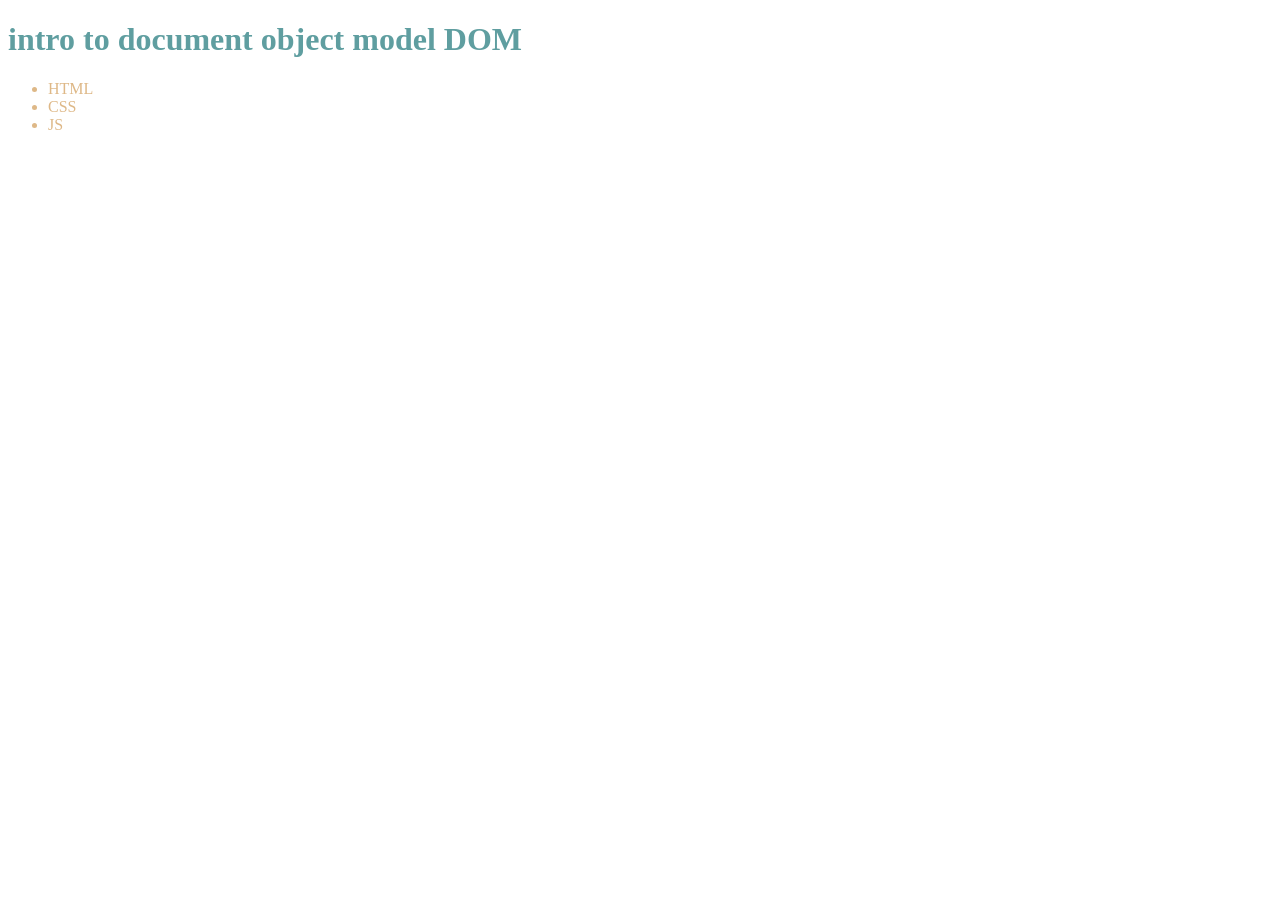
==== index.html @ 3f59a270 "first commit" ====
<!DOCTYPE html>
<html lang="en">
<head>
    <meta charset="UTF-8">
    <meta name="viewport" content="width=device-width, initial-scale=1.0">
    <title>Tour of Document Object Model</title>

    <!-- connect css -->
     <link rel="stylesheet" href="style/styles.css">
</head>
<body>
    <header>
        <h1>
            intro to document object model DOM
        </h1>
    </header>

    <main>
        <ul>
            <li>HTML</li>
            <li>CSS</li>
            <li>JS</li>
        </ul>
    </main>

    <script src="js/connect.js"></script>
</body>
</html>
---- style/styles.css ----
h1{
    color: cadetblue;
    font-weight: bold;
}
ul
{
    color: burlywood;
}
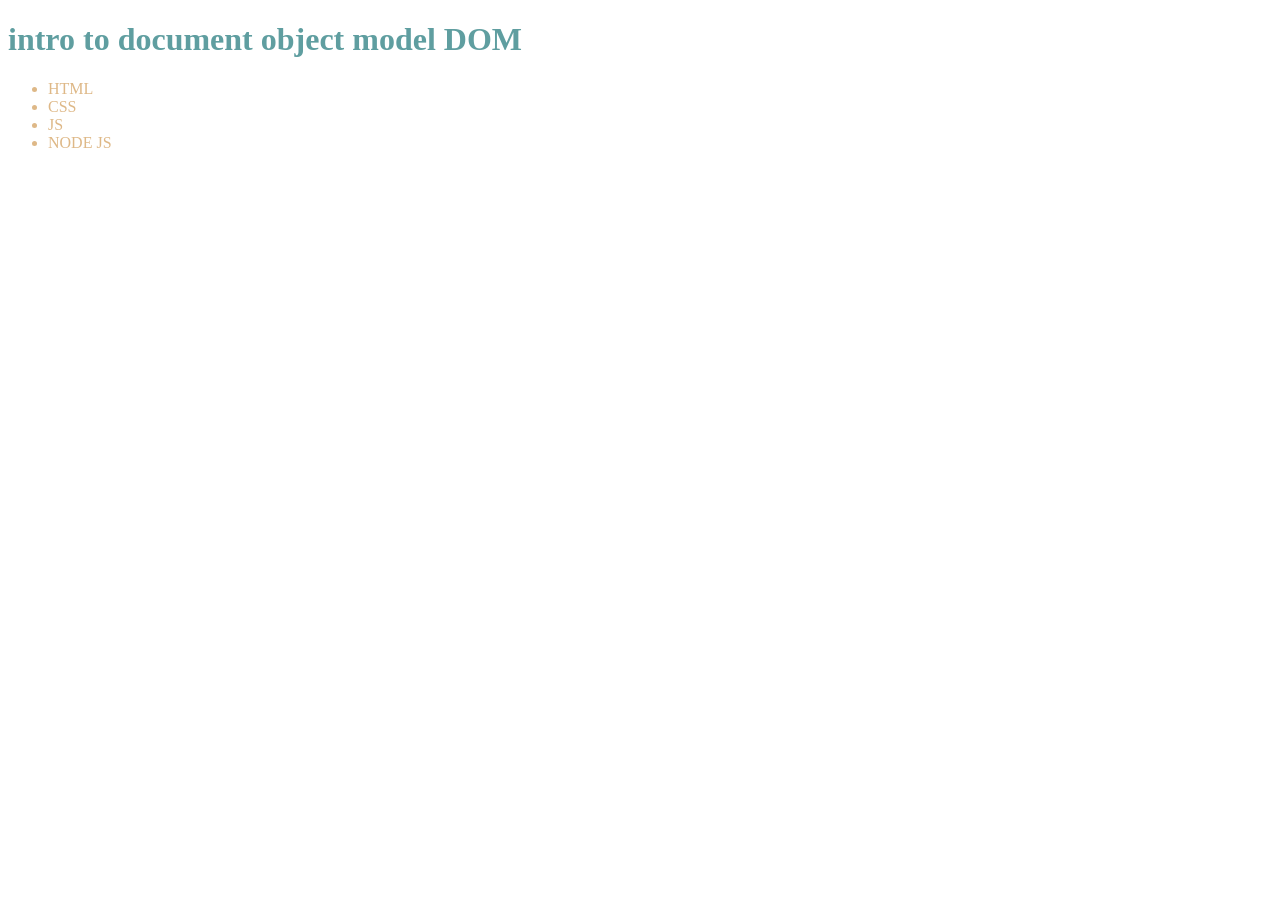
==== commit fd63de69: "document object model basic" ====
--- a/index.html
+++ b/index.html
@@ -20,9 +20,38 @@
             <li>HTML</li>
             <li>CSS</li>
             <li>JS</li>
+            <li>NODE JS</li>
         </ul>
     </main>
 
-    <script src="js/connect.js"></script>
+    <script>
+        const student ={
+            name : 'abul mia',
+            id : 234,
+            age: 34,
+
+            study: function(subject){
+                console.log('studying subject: ', subject);
+            }
+        }
+
+        const licollection = document.getElementsByTagName('li');
+        console.log(licollection);
+        for(const li of licollection){
+            console.log(li.innerText);
+        }
+
+        // all heading
+        const allheading = document.getElementsByTagName('h1');
+        console.log(allheading);
+        for(const heading of allheading )
+        {
+            console.log(heading.innerText);
+        }
+    </script>
+
+    <script src="js/connect.js">
+
+    </script>
 </body>
 </html>
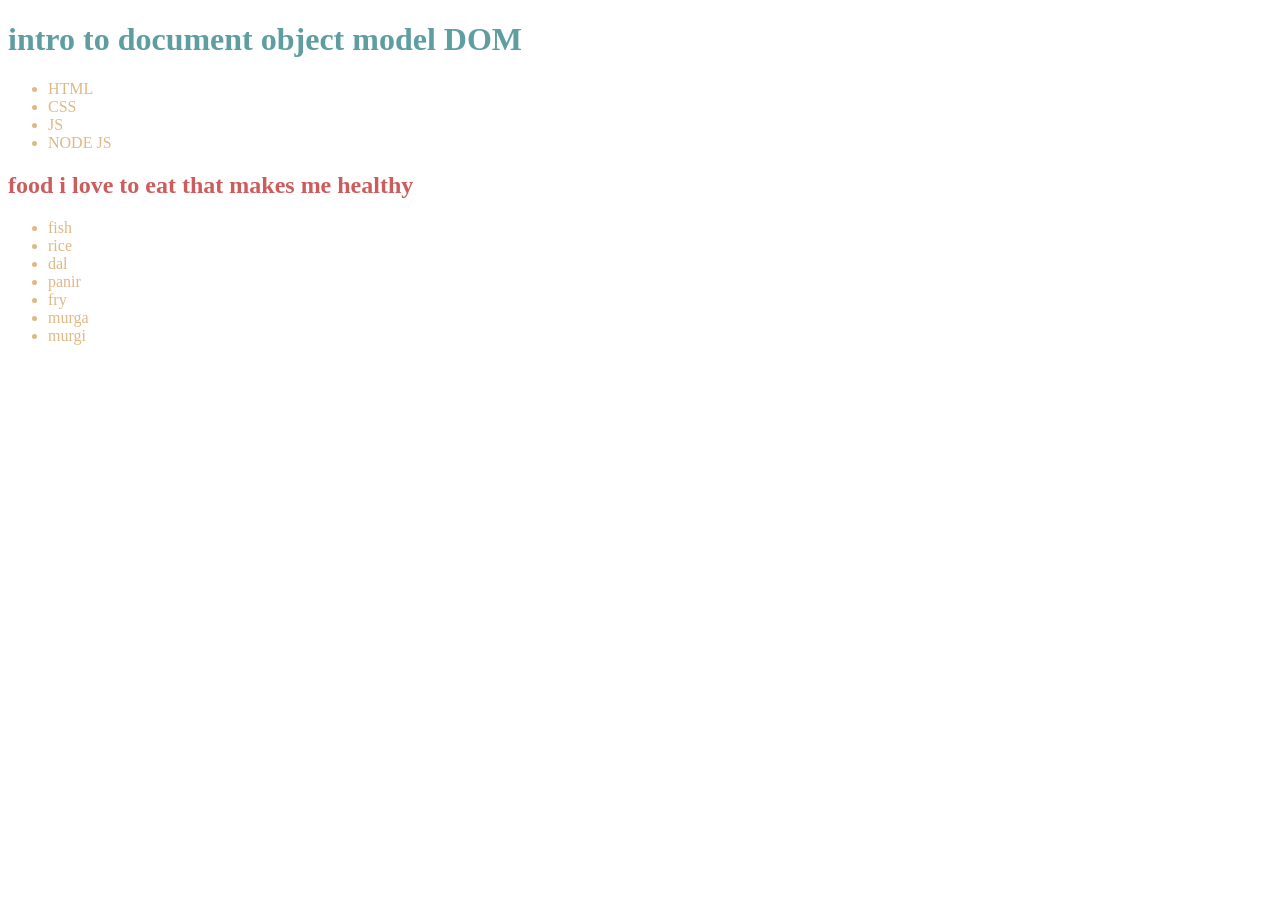
==== commit 5f9adf69: "get element by id" ====
--- a/index.html
+++ b/index.html
@@ -7,6 +7,13 @@
 
     <!-- connect css -->
      <link rel="stylesheet" href="style/styles.css">
+
+     <!-- css style -->
+      <style>
+        #foodtitle{
+            color: indianred;
+        }
+      </style>
 </head>
 <body>
     <header>
@@ -22,7 +29,24 @@
             <li>JS</li>
             <li>NODE JS</li>
         </ul>
+
+        <section>
+            <h1 id="foodtitle"> foods i love </h1>
+            <ul>
+
+                <lI>fish</lI>
+                <lI>rice</lI>
+                <lI>dal</lI>
+                <lI>panir</lI>
+                <lI>fry</lI>
+                <lI>murga</lI>
+                <lI>murgi</lI>
+
+            </ul>
+        </section>
     </main>
+
+
 
     <script>
         const student ={
@@ -31,23 +55,29 @@
             age: 34,
 
             study: function(subject){
-                console.log('studying subject: ', subject);
+                //console.log('studying subject: ', subject);
             }
         }
 
         const licollection = document.getElementsByTagName('li');
-        console.log(licollection);
+        //console.log(licollection);
         for(const li of licollection){
-            console.log(li.innerText);
+            //console.log(li.innerText);
         }
 
         // all heading
         const allheading = document.getElementsByTagName('h1');
-        console.log(allheading);
+        //console.log(allheading);
         for(const heading of allheading )
         {
-            console.log(heading.innerText);
+            //console.log(heading.innerText);
         }
+
+        // get element by id
+        const food = document.getElementById('foodtitle')
+        console.log(food.innerText);
+        food.innerText = 'food i love to eat that makes me healthy'
+
     </script>
 
     <script src="js/connect.js">
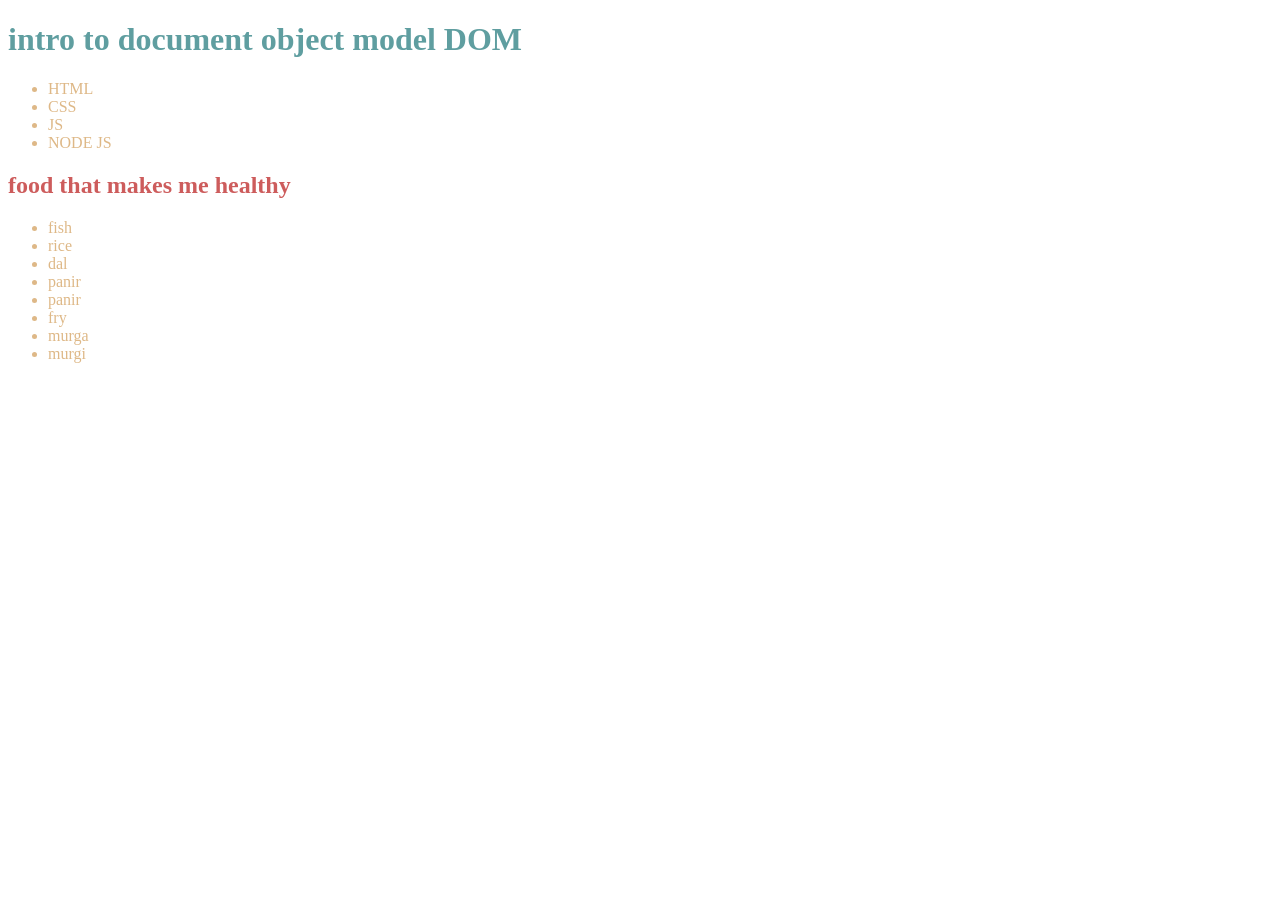
==== commit 26fe48f4: "get elements by class name" ====
--- a/index.html
+++ b/index.html
@@ -36,9 +36,10 @@
 
                 <lI>fish</lI>
                 <lI>rice</lI>
-                <lI>dal</lI>
-                <lI>panir</lI>
-                <lI>fry</lI>
+                <lI class="elements">dal</lI>
+                <lI class="elements" >panir</lI>
+                <lI class="elements" >panir</lI>
+                <lI class="elements">fry</lI>
                 <lI>murga</lI>
                 <lI>murgi</lI>
 
@@ -76,8 +77,15 @@
         // get element by id
         const food = document.getElementById('foodtitle')
         console.log(food.innerText);
-        food.innerText = 'food i love to eat that makes me healthy'
+        food.innerText = 'food that makes me healthy'
 
+        const foreignelements = document.getElementsByClassName('elements')
+        console.log(foreignelements);
+        for(const element of foreignelements)
+        {
+            console.log(element.innerText);
+        }
+        
     </script>
 
     <script src="js/connect.js">
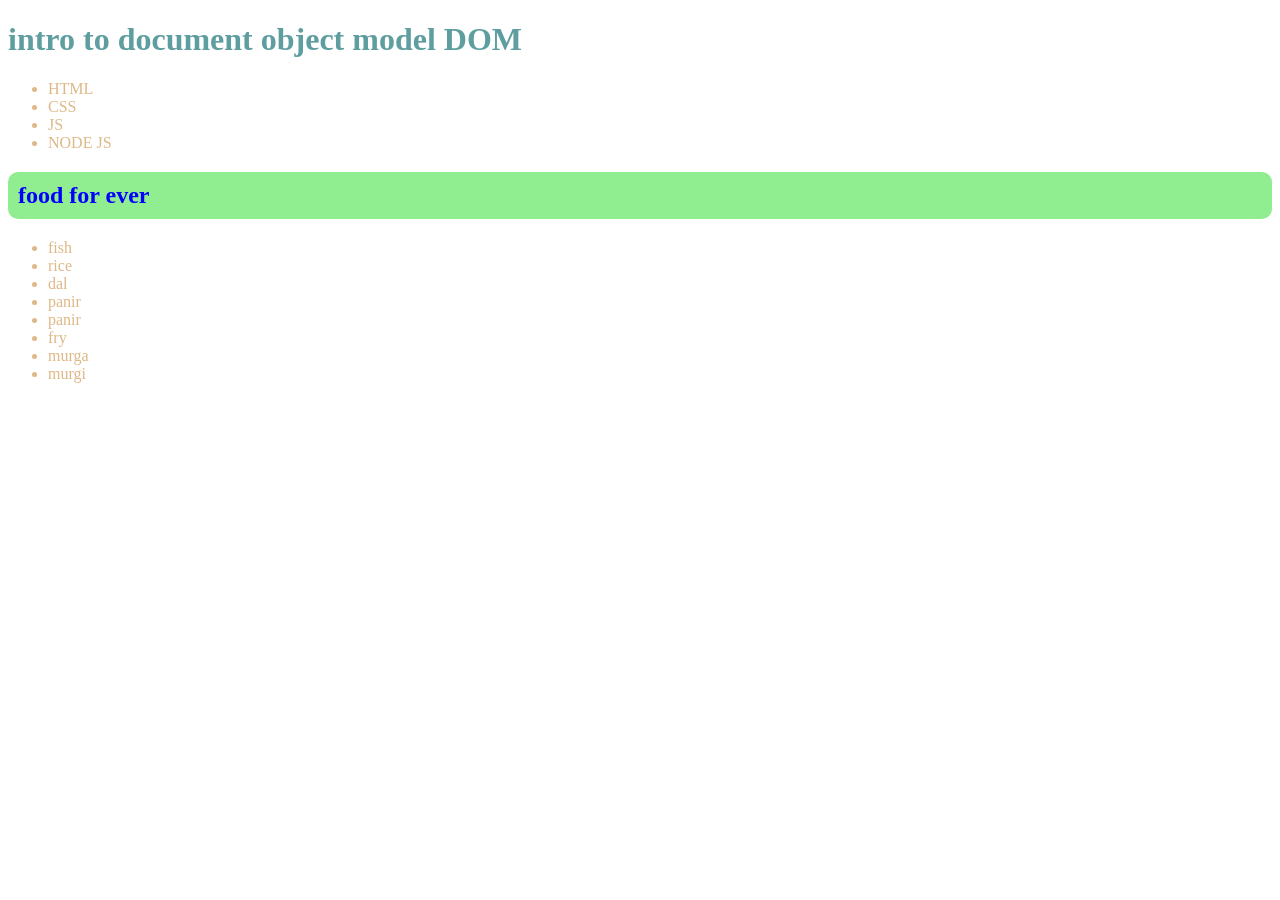
==== commit e95da36e: "who is the real goat" ====
--- a/index.html
+++ b/index.html
@@ -75,9 +75,20 @@
         }
 
         // get element by id
+        
+        
         const food = document.getElementById('foodtitle')
         console.log(food.innerText);
-        food.innerText = 'food that makes me healthy'
+        food.innerText = 'food for ever'
+
+        // for styling using js
+        food.style.color = 'blue'
+        food.style.backgroundColor = 'lightgreen'
+        food.style.borderRadius = '10px'
+        food.style.padding = '10px'
+        
+        // get the title and atribute
+        food.getAttribute('class')
 
         const foreignelements = document.getElementsByClassName('elements')
         console.log(foreignelements);
